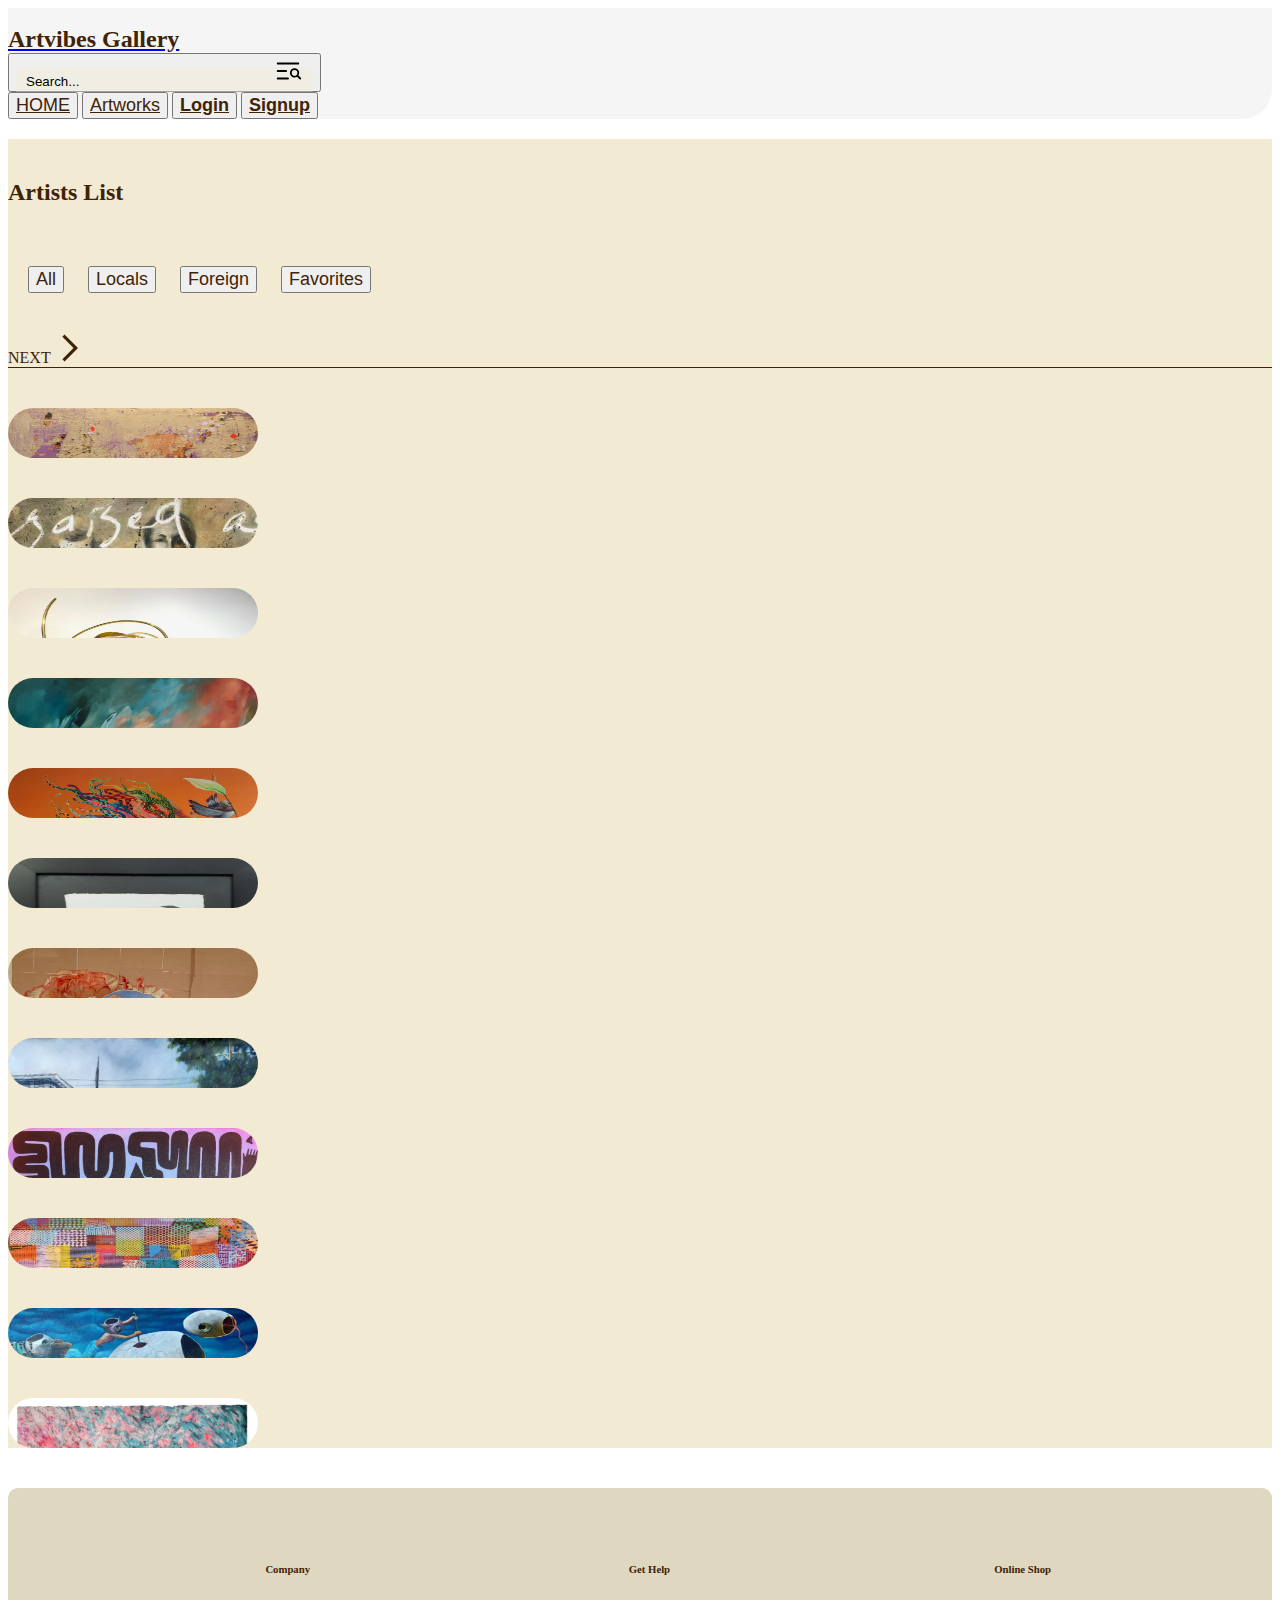
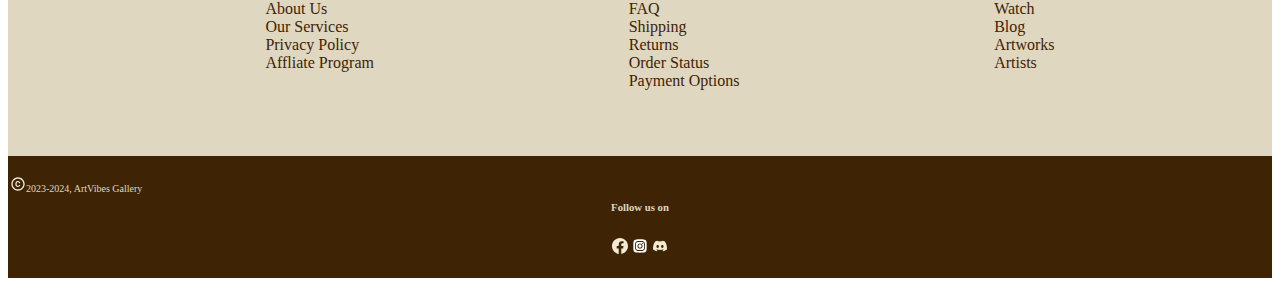
==== MP1-Artistlist.html @ 154c993c "first commit" ====
<!DOCTYPE html>
<html lang="en">
<head>
    <link rel="stylesheet" href="MP1.css">
    <link rel="icon" href="AVG-logo.svg" type="image/x-icon">
    <meta charset="UTF-8">
    <meta name="viewport" content="width=device-width, initial-scale=1.0">
    <title>ArtVibes Gallery</title>
    <link href="https://cdn.jsdelivr.net/npm/bootstrap@5.3.1/dist/css/bootstrap.min.css" rel="stylesheet" integrity="sha384-4bw+/aepP/YC94hEpVNVgiZdgIC5+VKNBQNGCHeKRQN+PtmoHDEXuppvnDJzQIu9" crossorigin="anonymous">
</head>

<body>
    <script src="https://cdn.jsdelivr.net/npm/bootstrap@5.3.1/dist/js/bootstrap.bundle.min.js" integrity="sha384-HwwvtgBNo3bZJJLYd8oVXjrBZt8cqVSpeBNS5n7C8IVInixGAoxmnlMuBnhbgrkm" crossorigin="anonymous"></script>

    <nav class="navbar navbar-expand-xxl|xl|lg|md|sm shadow bg-body-tertiary rounded">
        <div class="container">
            <a class="nav-link" href="nav-brand">
            <img src="AVG-logo.svg" alt="" class="d-inline-block align-text-left">
            <div class="Logo">Artvibes Gallery</div>
            </a>

        <div class="search-nav">
            <button type="button" class="btn btn-border-translucent" data-bs-toggle="modal" data-bs-target="#staticBackdrop">
            <span class="search">Search... <img src="SVG/list-magnifying-glass-bold1.svg" class="search-icon" alt="search-icon"></span>
            </button>

        </div>
         <div class="navlist" id="navbarNavAltMarkup">
            <div class="navbar-nav d-inline-block">
            <button class="btn btn-border-color-translucent"><a class="nav-link"  href="MP1-DECLARO.html">HOME</a></button>
            <button class="btn btn-border-color-translucent"><a class="nav-link" href="MP1-Artworks.html">Artworks</a></button>
            <button class="btn btn-border-color-translucent"><a class="nav-link" href="MP1-LoginForm.html"><b>Login</b></a></button>
            <button class="btn btn-border-color-translucent"><a class="nav-link" href="MP1-Signupform.html"><b>Signup</b></a></button>
            </div>
        </div>
        </div>
    </nav>
    <header class="header header-expand-xxl|xl|lg|md|sm">
            <div class="container">
                <div class="row" id="header-row1">
                    <div class="col"><h2 id="cat-artworks">Artists List</h2></div>
                    <div class="col"></div>
                    <div class="col-5">
                        <div class="container-fluid">
                            <div class="categories">
                                <button class="btn btn-border-color-translucent"><div class="col"><a href="">All</a></div></button>
                                <button class="btn btn-border-color-translucent"><div class="col"><a href="">Locals</a></div></button>
                                <button class="btn btn-border-color-translucent"><div class="col"><a href="">Foreign</a></div></button>
                                <button class="btn btn-border-color-translucent"><div class="col"><a href="">Favorites</a></div></button>
                            </div>
                        </div>
                    </div>
                    <div class="col">
                        <nav aria-label="Page navigation">
                            <span class="pagination justify-content-end">NEXT
                                <!-- <a class="page-link"><img src="SVG/previous-ltr.svg" alt=""></a> -->
                                <a class="page-link" href="#"><img src="SVG/next-ltr.svg" alt=""></a>
                            </span>
                        </nav>
                    </div>
                </div>
                <div class="row align-items-center">
                    <div class="col-md-3">
                        <div class="card">
                            <div class="image1"><img src="Imgs/A delightful destruction.jpg" alt=""><a href=""></a></div>
                            <div class="image2"><img src="imgs-Artists/Dennis-Sio-Montera.jpg" alt=""><a href=""></a></div>
                            <div class="body-text">
                                <h5 style="color: #3f2305; text-align: center;">Dennis "Sio" Montera</h5>
                            </div>
                            <div class="social-links" style="position: relative; left: 65px;">
                                <i class="#"><img src="SVG/facebook (2).svg" alt=""></i>
                                <i class="#"><img src="SVG/twitter.svg" alt=""></i>
                                <i class="#"><img src="SVG/instagram-filled.svg" alt=""></i>
                                <i class="#"><img src="SVG/gmail1.svg" alt=""></i>
                            </div>
                        </div>
                    </div>
                    <div class="col-md-3">
                        <div class="card">
                            <div class="image1"><img src="Imgs/As their own 2.jpg" alt=""><a href=""></a></div>
                            <div class="image2"><img src="imgs-Artists/alee garibay.jpg" alt=""><a href=""></a></div>
                            <div class="body-text">
                                <h5 style="color: #3f2305; text-align: center;">Alee Garibay</h5>
                            </div>
                            <div class="social-links" style="position: relative; left: 65px;">
                                <i class="#"><img src="SVG/facebook (2).svg" alt=""></i>
                                <i class="#"><img src="SVG/twitter.svg" alt=""></i>
                                <i class="#"><img src="SVG/instagram-filled.svg" alt=""></i>
                                <i class="#"><img src="SVG/gmail1.svg" alt=""></i>
                            </div>
                        </div>
                    </div>
                    <div class="col-md-3">
                        <div class="card">
                            <div class="image1"><img src="Imgs/CrownShakra.webp" alt=""><a href=""></a></div>
                            <div class="image2"><img src="imgs-Artists/Jonathan dangue.jpg" alt=""><a href=""></a></div>
                            <div class="body-text">
                                <h5 style="color: #3f2305; text-align: center;">Jonathan Dangue</h5>
                            </div>
                            <div class="social-links" style="position: relative; left: 65px;">
                                <i class="#"><img src="SVG/facebook (2).svg" alt=""></i>
                                <i class="#"><img src="SVG/twitter.svg" alt=""></i>
                                <i class="#"><img src="SVG/instagram-filled.svg" alt=""></i>
                                <i class="#"><img src="SVG/gmail1.svg" alt=""></i>
                            </div>
                        </div>
                    </div>
                    <div class="col-md-3">
                        <div class="card">
                            <div class="image1"><img src="Imgs/Brave New World.webp" alt=""><a href=""></a></div>
                            <div class="image2"><img src="imgs-Artists/jewelle yeung.jpg" alt=""><a href=""></a></div>
                            <div class="body-text">
                                <h5 style="color: #3f2305; text-align: center;">Jewelle Yeung</h5>
                            </div>
                            <div class="social-links" style="position: relative; left: 65px;">
                                <i class="#"><img src="SVG/facebook (2).svg" alt=""></i>
                                <i class="#"><img src="SVG/twitter.svg" alt=""></i>
                                <i class="#"><img src="SVG/instagram-filled.svg" alt=""></i>
                                <i class="#"><img src="SVG/gmail1.svg" alt=""></i>
                            </div>
                        </div>
                    </div>
                </div>
                <div class="row align-items-center">
                    <div class="col-md-3">
                        <div class="card">
                            <div class="image1"><img src="Imgs/Boundless.webp" alt=""><a href=""></a></div>
                            <div class="image2"><img src="imgs-Artists/anknown.png" alt=""><a href=""></a></div>
                            <div class="body-text">
                                <h5 style="color: #3f2305; text-align: center;">Joseph Ingking</h5>
                            </div>
                            <div class="social-links" style="position: relative; left: 65px;">
                                <i class="#"><img src="SVG/facebook (2).svg" alt=""></i>
                                <i class="#"><img src="SVG/twitter.svg" alt=""></i>
                                <i class="#"><img src="SVG/instagram-filled.svg" alt=""></i>
                                <i class="#"><img src="SVG/gmail1.svg" alt=""></i>
                            </div>
                        </div>
                    </div>
                    <div class="col-md-3">
                        <div class="card">
                            <div class="image1"><img src="Imgs/Center.webp" alt=""><a href=""></a></div>
                            <div class="image2"><img src="imgs-Artists/avie felix.jpg" alt=""><a href=""></a></div>
                            <div class="body-text">
                                <h5 style="color: #3f2305; text-align: center;">Avie Felix</h5>
                            </div>
                            <div class="social-links" style="position: relative; left: 65px;">
                                <i class="#"><img src="SVG/facebook (2).svg" alt=""></i>
                                <i class="#"><img src="SVG/twitter.svg" alt=""></i>
                                <i class="#"><img src="SVG/instagram-filled.svg" alt=""></i>
                                <i class="#"><img src="SVG/gmail1.svg" alt=""></i>
                            </div>
                        </div>
                    </div>
                    <div class="col-md-3">
                        <div class="card">
                            <div class="image1"><img src="Imgs/Carnation.webp" alt=""><a href=""></a></div>
                            <div class="image2"><img src="imgs-Artists/Melle Nelle Valmoria.jpg" alt=""><a href=""></a></div>
                            <div class="body-text">
                                <h5 style="color: #3f2305; text-align: center;">Marie Nelle Valmoria</h5>
                            </div>
                            <div class="social-links" style="position: relative; left: 65px;">
                                <i class="#"><img src="SVG/facebook (2).svg" alt=""></i>
                                <i class="#"><img src="SVG/twitter.svg" alt=""></i>
                                <i class="#"><img src="SVG/instagram-filled.svg" alt=""></i>
                                <i class="#"><img src="SVG/gmail1.svg" alt=""></i>
                            </div>
                        </div>
                    </div>
                    <div class="col-md-3">
                        <div class="card">
                            <div class="image1"><img src="Imgs/Ayuntamiento de cebu.webp" alt=""><a href=""></a></div>
                            <div class="image2"><img src="imgs-Artists/isabel echevarria.jpg" alt=""><a href=""></a></div>
                            <div class="body-text">
                                <h5 style="color: #3f2305; text-align: center;">Isabel echevarria</h5>
                            </div>
                            <div class="social-links" style="position: relative; left: 65px;">
                                <i class="#"><img src="SVG/facebook (2).svg" alt=""></i>
                                <i class="#"><img src="SVG/twitter.svg" alt=""></i>
                                <i class="#"><img src="SVG/instagram-filled.svg" alt=""></i>
                                <i class="#"><img src="SVG/gmail1.svg" alt=""></i>
                            </div>
                        </div>
                    </div>
                </div>
                <div class="row align-items-center">
                    <div class="col-md-3">
                        <div class="card">
                            <div class="image1"><img src="Imgs/barilbarilan I.webp" alt=""><a href=""></a></div>
                            <div class="image2"><img src="imgs-Artists/carl modelo.jpg" alt=""><a href=""></a></div>
                            <div class="body-text">
                                <h5 style="color: #3f2305; text-align: center;">Carl Modelo</h5>
                            </div>
                            <div class="social-links" style="position: relative; left: 65px;">
                                <i class="#"><img src="SVG/facebook (2).svg" alt=""></i>
                                <i class="#"><img src="SVG/twitter.svg" alt=""></i>
                                <i class="#"><img src="SVG/instagram-filled.svg" alt=""></i>
                                <i class="#"><img src="SVG/gmail1.svg" alt=""></i>
                            </div>
                        </div>
                    </div>
                    <div class="col-md-3">
                        <div class="card">
                            <div class="image1"><img src="Imgs/Cityscape.jpg" alt=""><a href=""></a></div>
                            <div class="image2"><img src="imgs-Artists/sam penaso.jpg" alt=""><a href=""></a></div>
                            <div class="body-text">
                                <h5 style="color: #3f2305; text-align: center;">Sam Penaso</h5>
                            </div>
                            <div class="social-links" style="position: relative; left: 65px;">
                                <i class="#"><img src="SVG/facebook (2).svg" alt=""></i>
                                <i class="#"><img src="SVG/twitter.svg" alt=""></i>
                                <i class="#"><img src="SVG/instagram-filled.svg" alt=""></i>
                                <i class="#"><img src="SVG/gmail1.svg" alt=""></i>
                            </div>
                        </div>
                    </div>
                    <div class="col-md-3">
                        <div class="card">
                            <div class="image1"><img src="Imgs/dalawahan.jpg" alt=""><a href=""></a></div>
                            <div class="image2"><img src="imgs-Artists/anknown.png" alt=""><a href=""></a></div>
                            <div class="body-text">
                                <h5 style="color: #3f2305; text-align: center;">Jam Michael Tauro</h5>
                            </div>
                            <div class="social-links" style="position: relative; left: 65px;">
                                <i class="#"><img src="SVG/facebook (2).svg" alt=""></i>
                                <i class="#"><img src="SVG/twitter.svg" alt=""></i>
                                <i class="#"><img src="SVG/instagram-filled.svg" alt=""></i>
                                <i class="#"><img src="SVG/gmail1.svg" alt=""></i>
                            </div>
                        </div>
                    </div>
                    <div class="col-md-3">
                        <div class="card">
                            <div class="image1"><img src="Imgs/eden1.jpg" alt=""><a href=""></a></div>
                            <div class="image2"><img src="imgs-Artists/Andre Chan.jpg" alt=""><a href=""></a></div>
                            <div class="body-text">
                                <h5 style="color: #3f2305; text-align: center;">Andre Chan</h5>
                            </div>
                            <div class="social-links" style="position: relative; left: 65px;">
                                <i class="#"><img src="SVG/facebook (2).svg" alt=""></i>
                                <i class="#"><img src="SVG/twitter.svg" alt=""></i>
                                <i class="#"><img src="SVG/instagram-filled.svg" alt=""></i>
                                <i class="#"><img src="SVG/gmail1.svg" alt=""></i>
                            </div>
                        </div>
                    </div>
                </div>
                
            </div>
    </header>
    <footer class="footer footer-expand-xxl|xl|lg|md|sm">
        <div class="container4"> 
            <div class="column1">
                <ul>
                    <li><h6>Company</h6></li>
                    <li></li>
                    <li>About Us</li>
                    <li>Our Services</li>
                    <li>Privacy Policy</li>
                    <li>Affliate Program</li>
                </ul>
            </div>
            <div class="column2">
                <ul>
                    <li><h6>Get Help</h6></li>
                    <li></li>
                    <li>FAQ</li>
                    <li>Shipping</li>
                    <li>Returns</li>
                    <li>Order Status</li>
                    <li>Payment Options</li>
                </ul>
            </div>
            <div class="column3">
                <ul>
                    <li><h6>Online Shop</h6></li>
                    <li></li>
                    <li>Watch</li>
                    <li>Blog</li>
                    <li>Artworks</li>
                    <li>Artists</li>
                </ul>
            </div>

        </div>
        <div class="container5">

            <div>
                <h6><span style="text-decoration:solid;">Follow us on</h6>
                <img src="SVG/facebook (1).svg" alt="">
                <img src="SVG/instagram-alt.svg" alt="">
                <img src="SVG/twotone-discord.svg" alt="">
            </ul>
            </div>
            <div id="copyright">
                <img src="SVG/round-copyright.svg">2023-2024, ArtVibes Gallery
            </div>
        </div>
    </footer>
    
</body>
</html>
---- MP1.css ----
.navbar{background-color: #f5f5f5;
        border-bottom-left-radius: 30px;
        border-bottom-right-radius: 30px;
        z-index: 2;
}
.navlist a{padding: 0px;
        font-size:large;
        display: inline;
        color: #3F2305; 
}
.Logo{font-size: x-large; color: #3F2305;
        font-weight: bold;}
.search{background-color: #f2ead361;
        border-radius: 5px; padding: 7px 200px 8px 10px;
        margin: 0;}
.search-icon{position: relative; left: 190px;
        }
.categories{
        padding-top: 40px;
        padding-bottom: 40px;
        padding-right: 0px;
}
header{background-color: #F2EAD3;}
#header-row1{border-bottom: 1px solid #3F2305;
        margin-bottom: 40px ;}
.categories .btn{margin-left: 20px;}
.categories a{font-size: large;
        text-decoration: none;
        color: #3F2305;}
.price{padding-bottom: 40px;}
#cat-artworks{color: #3F2305;
        padding-top: 40px;}  
#pagination-bottom{border-top: 1px solid #3F2305;
        padding-bottom: 40px;}
.carousel-item{border-left: 1px solid #3f2305(255, 255, 255);
        background-color: #3F2305;
        /* border-bottom-left-radius: -20px;
        border-bottom-right-radius: -20px; */
}
.carousel-item img{ height: 500px;
        width: 1000px;
        margin-top: 40px;
        margin-left: 25vh;
        margin-bottom: 20px;
        box-shadow:0px 10px 10px rgb(0, 0, 0);
        
}
.carousel-control-prev-icon{
    background-color: #3F2305;
    border-radius: 5px; 
}
.carousel-control-next-icon{
    background-color: #3F2305;
    border-radius: 5px; 
}
.container3{display: grid;
    gap: 1px;
    background-color: #F2EAD3;
    color: #3F2305;
    justify-content: center;
    padding: 20px 120px 120px 120px;
    border-top-left-radius: 10px ;
    border-top-right-radius: 10px;
    }
.article_item1{grid-row: 1; text-align: center;}
.article_item2{grid-row: 2;}
.article_item3{grid-row: 3}

.card{box-shadow: 0 0 30px rgba (0,0,0,0.5);
        overflow: hidden;
        border-radius: 30px;
        transition: transform .5s;
        box-shadow: 1s;
        height:50px ;
        width: 250px;
        margin-bottom: 40px;
        
}
.card:hover{ transform:scale(1.1);
        box-shadow:0px 6px 10px rgba(0, 0, 0, 0.338);

}
.image1 img{height: 200px;
        width: 100%;
        border-top-left-radius: auto;
        border-top-right-radius: auto;
}
.image2 img{position: relative;
        display: block;
        margin-right: auto;
        margin-left: auto;
        z-index: 1;
        width: 140px;
        height: 140px;
        border-radius: 50%;
        border: 7px solid #F2EAD3;
        margin-top: -80px;
}

footer{display: flex;
        flex-direction: column;
}
.container4{
    display:flex;
    justify-content:space-around;
    padding: 50px 110px 50px 110px;
    margin: 0;
    background-color: #DFD7BF;
    color: #3F2305;
    border-top-left-radius: 10px;
    border-top-right-radius: 10px;}
    .column1 li{flex-grow: 1; list-style-type: none;}
    .column2 li{flex-grow: 1;list-style-type: none;}
    .column3 li{flex-grow: 1;list-style-type: none;}
.container5{
    display: flex;
    text-align: center;
    justify-content: center;
    color:#DFD7BF;
    margin: 0;
    padding:20px;
    background-color: #3F2305;flex-grow: 1;}
.container5 li{list-style-type: none;}
#copyright{font-size: x-small;
    position: absolute;
    left:10px;
}
.responsive-image{max-width: 100%;
        height: auto;
        transition: transform .5s; 
        box-shadow: 1s;
}
.responsive-image:hover{
        transform:scale(1.1);
        box-shadow:0px 6px 10px rgba(0, 0, 0, 0.338);
}
.pagination{column-gap: 30px;
        color: #3F2305;
        padding-top: 40px;
}
.desc{color: #3F2305;}
.price{color: #3f23059d; font-style: italic;}
.favorite{border-style: none;
        background:none;
        position: relative;
        left: 200px;
        bottom: 27px;
}
.favorite:hover{transform: scale(1.1);}

/* loginform */
.popop{margin: 0;
        padding: 0px;
        box-sizing: border-box;
    
    }  
    .popop{
        position: absulute;
        top: 50%;
        left: 20 ;
        transform: translate(125%, 50%);
        width: 380px;
        padding: 20px 30px;
        background-color: #F2EAD3;
        box-shadow: 0px 6px 10px rgba(0,0,0,0.5);
        border-radius: 10px;
    }
    
    .popop .close-btn{position:absolute;
        top: 10px;
        right: 10px;
        width: 20px;
        height: 20px;
        color: #3f2305;
        text-align: center;
        line-height: 15px;
        cursor: pointer;
    }
    .popop .form h2{text-align: center;
        color: #3F2305;
        margin: 10px 6px 20px;
    }
    .popop .form .form-element {margin: 15px 0px;        
    }
    .popop .form .form-element label{
        font-size: 14px;
        color: #3F2305;
    }
    .popop .form .form-element input[type="text"],
    .popop .form .form-element input[type="password"] {
        margin-top: 5px;
        display: block;
        width: 100%;
        padding: 10px;
        outline: none;
        border:1px solid #F2EAD3;
        border-radius: 5px;
    }
    .popop .form .form-element input[type="checkbox"]{
        margin: 5px;
    }
    .popop .form .form-element button{
        width: 100%;
        height: 30px;
        outline: none;
        font-size: 15px;
        background-color: #DFD7BF;
        color: #3F2305;
        border-radius: 10px;
    }
    .popop .form .form-element button{position: absolute;
        display: block;
        right: 30px;
        text-decoration: none;
}

    .popop .form .form-element a{
        display: block;
        text-align: right;
        font-size: 15px;
        text-decoration: none;
        font-weight: 400;
    }
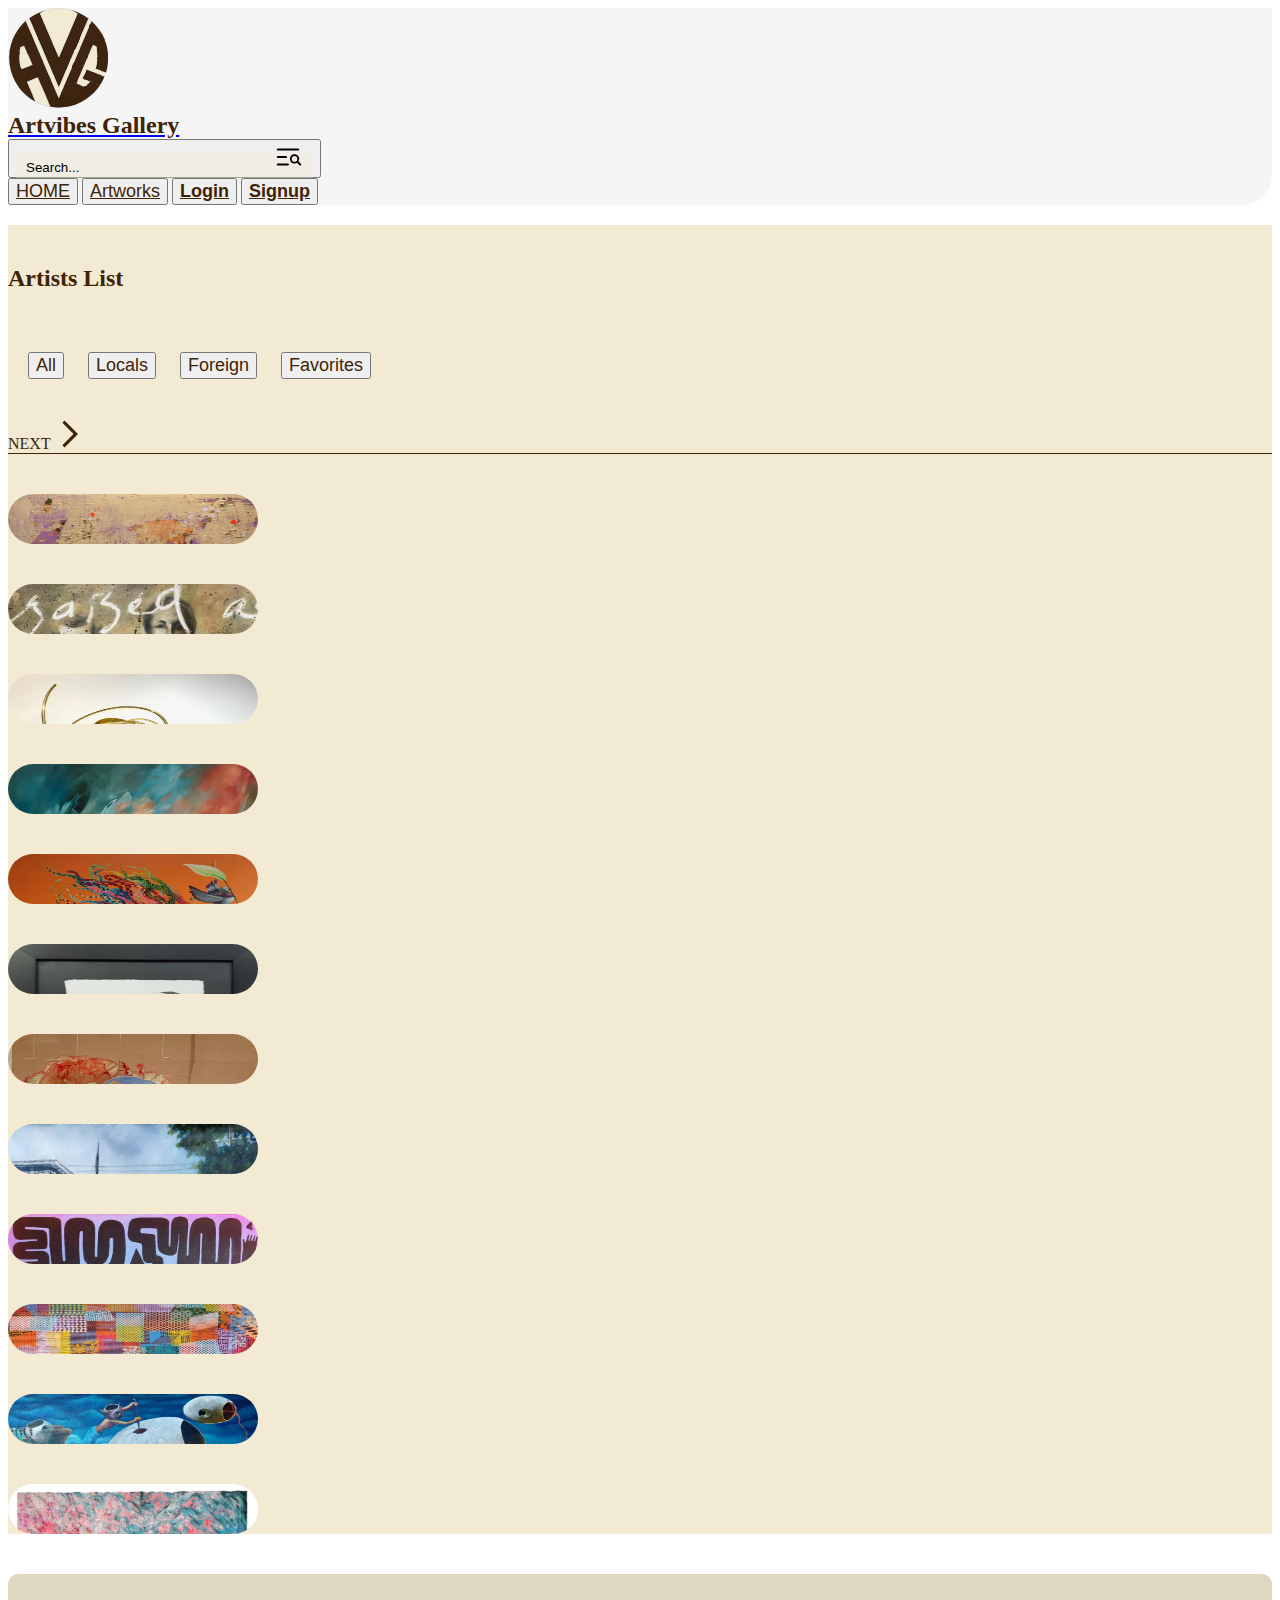
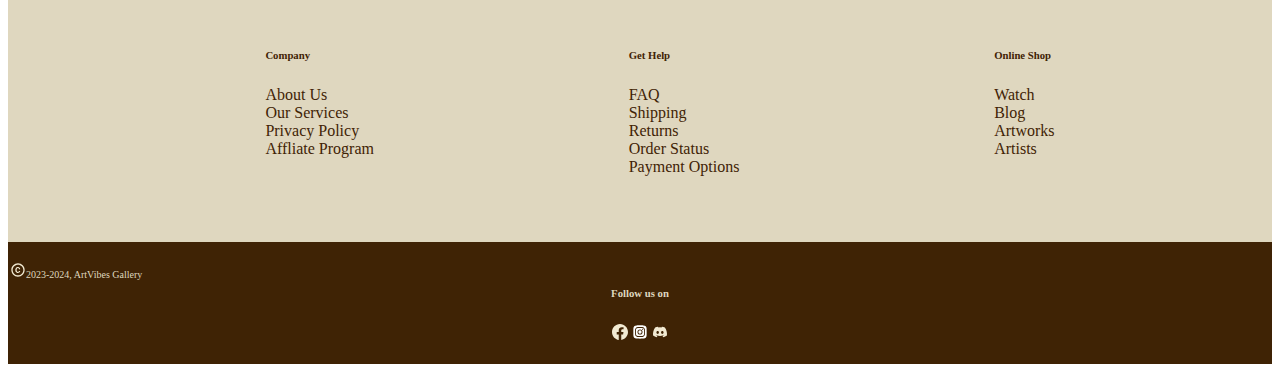
==== commit 32bf6c84: "5th commit" ====
--- a/MP1-Artistlist.html
+++ b/MP1-Artistlist.html
@@ -2,7 +2,7 @@
 <html lang="en">
 <head>
     <link rel="stylesheet" href="MP1.css">
-    <link rel="icon" href="AVG-logo.svg" type="image/x-icon">
+    <link rel="icon" href="SVG/AVG-logo.svg" type="image/x-icon">
     <meta charset="UTF-8">
     <meta name="viewport" content="width=device-width, initial-scale=1.0">
     <title>ArtVibes Gallery</title>
@@ -15,7 +15,7 @@
     <nav class="navbar navbar-expand-xxl|xl|lg|md|sm shadow bg-body-tertiary rounded">
         <div class="container">
             <a class="nav-link" href="nav-brand">
-            <img src="AVG-logo.svg" alt="" class="d-inline-block align-text-left">
+            <img src="SVG/AVG-logo.svg" alt="" class="d-inline-block align-text-left">
             <div class="Logo">Artvibes Gallery</div>
             </a>
 
@@ -27,7 +27,7 @@
         </div>
          <div class="navlist" id="navbarNavAltMarkup">
             <div class="navbar-nav d-inline-block">
-            <button class="btn btn-border-color-translucent"><a class="nav-link"  href="MP1-DECLARO.html">HOME</a></button>
+            <button class="btn btn-border-color-translucent"><a class="nav-link"  href="index.html">HOME</a></button>
             <button class="btn btn-border-color-translucent"><a class="nav-link" href="MP1-Artworks.html">Artworks</a></button>
             <button class="btn btn-border-color-translucent"><a class="nav-link" href="MP1-LoginForm.html"><b>Login</b></a></button>
             <button class="btn btn-border-color-translucent"><a class="nav-link" href="MP1-Signupform.html"><b>Signup</b></a></button>
--- a/MP1.css
+++ b/MP1.css
@@ -3,6 +3,10 @@
         border-bottom-left-radius: 30px;
         border-bottom-right-radius: 30px;
         z-index: 2;
+}
+.nav-link img{
+        height: 100px;
+        width: 100px;
 }
 .navlist a{padding: 0px;
         font-size:large;
